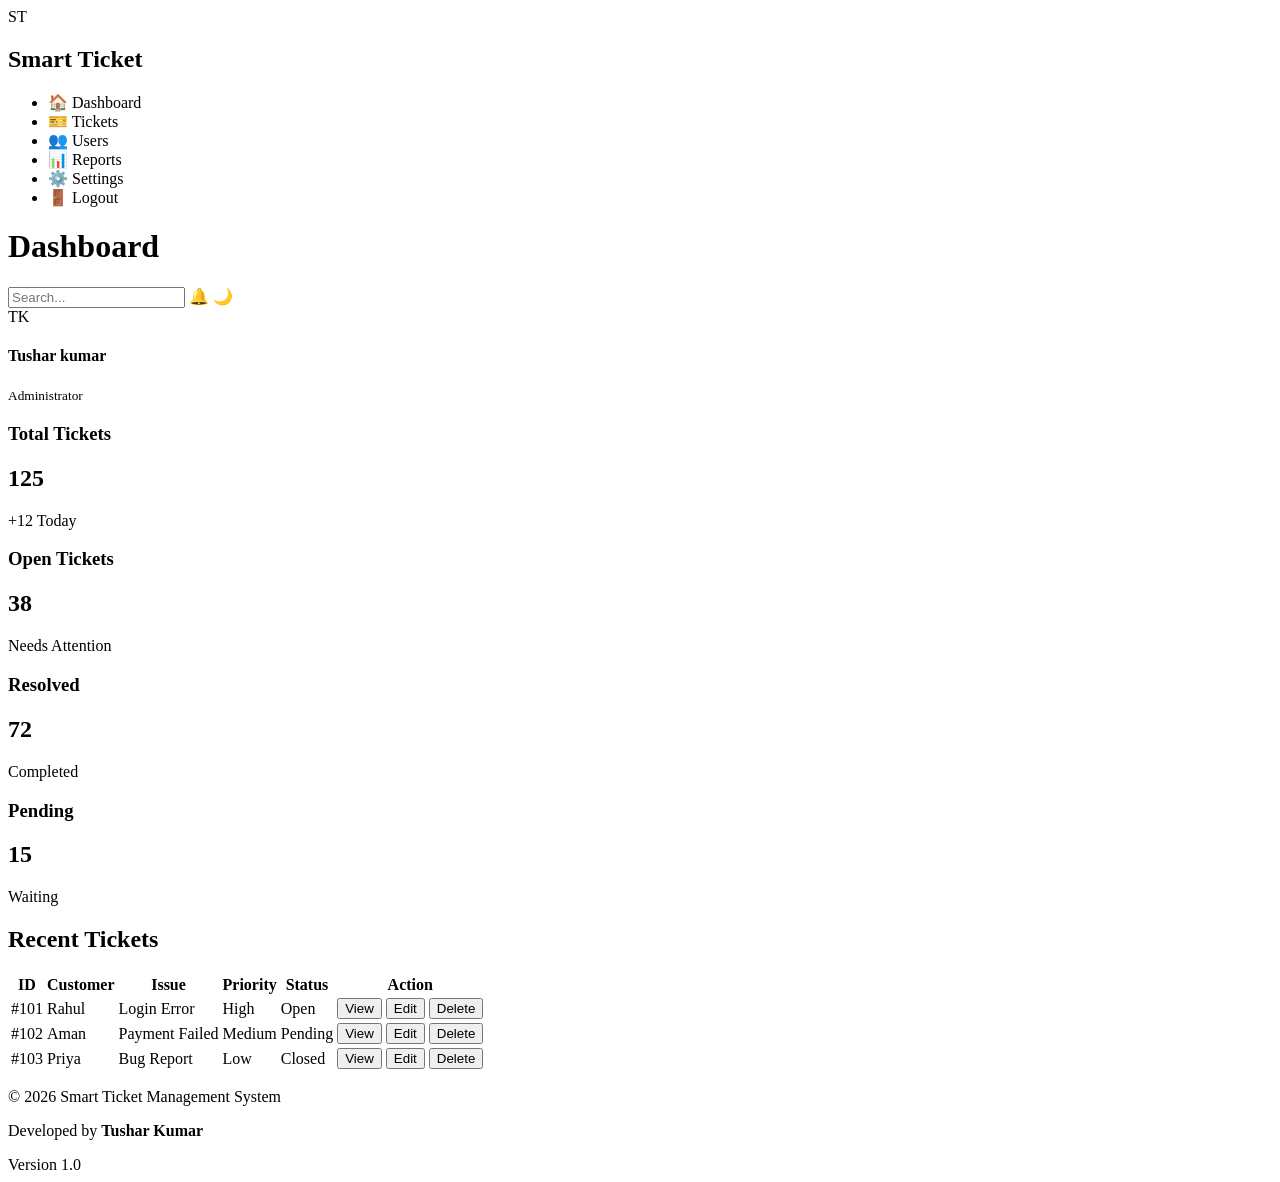
==== HTML/dashboard.html @ 87308820 "complete version 1 dashboard" ====
<!DOCTYPE html>
<html lang="en">
<head>
    <meta charset="UTF-8">
    <meta name="viewport" content="width=device-width, initial-scale=1.0">
    <title>Dashboard</title>
    <link rel="stylesheet" href="../css/dashboard.css">
</head>
<body>
    
     <div class="dashboard">

        
        <aside class="sidebar">


          <div class="logo">

           ST

          </div>

          <h2>Smart Ticket</h2>


          <ul class="menu">

           <li class="active">

            <span>🏠</span>
             
            Dashboard

           </li>

           <li>
            
            <span>🎫</span>

              Tickets
              
              
            </li>

           <li>
             <span>👥</span>

             Users

           </li>

           <li>

               <span>📊</span>

               Reports

            </li>

           <li>

             <span>⚙️</span>

              Settings

           </li>

           <li>

             <span>🚪</span> 

             Logout

           </li>


          </ul>

        </aside>


        <main class="main-content">

           
            <header class="topbar">

            <div class="page-title">

              <h1>

               Dashboard

              </h1>
            </div>

            <div class="topbar-right">

            <input 
                type="text" 
                placeholder="Search..."
                class="search-box"
                >
                 <span class="top-icon">🔔</span>

                 <span class="top-icon">🌙</span>

                 <div class="profile">

                   <div class="avatar">

                      TK

                   </div>

                   <div>

                    <h4>Tushar kumar</h4>

                    <small>Administrator</small>
                   </div>

                 </div>


            </div>

            </header>

            <section class="content">

               <div class="cards">

                <div class="card">

                <h3>Total Tickets</h3>
                 

                 <h1>125</h1>

                 <p>+12 Today</p>

                </div>

                <div class="card">

                   <h3>Open Tickets</h3>

                   <h1>38</h1>

                   <p>Needs Attention</p>

                </div>

                <div class="card">


                    <h3>Resolved</h3>

                    <h1>72</h1>

                    <p>Completed</p>

                </div>

                <div class="card">

                    <h3>Pending</h3>

                    <h1>15</h1>

                    <p>Waiting</p>


                </div>

               </div>

              <section class="ticket-section">

                 <div class="table-header">
                    <h2>Recent Tickets</h2>
                 </div>

                 <table class="ticket-table">

                    <thead>

                        <tr>

                            <th>ID</th>

                            <th>Customer</th>

                              <th>Issue</th>

                              <th>Priority</th>

                              <th>Status</th>

                              <th>Action</th>
                        </tr>
                    </thead>

                    <tbody>

                        <tr>

                          <td>#101</td>

                          <td>Rahul</td>

                          <td>Login Error</td>

                          <td><span class="priority high">High</span></td>

                          <td><span class="status open">Open</span></td>

                          <td>

                          <div class="action-buttons">

                           <button class="view-btn">

                              View

                           </button>

                           <button class="edit-btn">

                               Edit

                           </button>

                           <button class="delete-btn">

                                Delete

                            </button>

                          </div>

                        </td>

                      </tr>


                     <tr>

                         <td>#102</td>

                         <td>Aman</td>

                         <td>Payment Failed</td>

                         <td><span class="priority medium">Medium</span></td>

                        <td><span class="status pending">Pending</span></td>

                       <td>

                          <div class="action-buttons">

                           <button class="view-btn">

                              View

                           </button>

                           <button class="edit-btn">

                               Edit

                           </button>

                           <button class="delete-btn">

                                Delete

                            </button>

                          </div>

                        </td>

                     </tr>

                     <tr>
 
                        <td>#103</td>

                       <td>Priya</td>

                       <td>Bug Report</td>

                      <td><span class="priority low">Low</span></td>

                      <td><span class="status closed">Closed</span></td>

                     <td>

                       <div class="action-buttons">

                        <button class="view-btn">

                              View

                        </button>

                       <button class="edit-btn">

                             Edit

                       </button>

                      <button class="delete-btn">

                             Delete

                      </button>

                      </div>

                     </td>
                     </tr>


                    </tbody>
                 </table>

              </section>

             
            </section>


        </main>


     </div>

      <footer class="footer">

                  <p>

                    © 2026 Smart Ticket Management System

                  </p>

                  <p>

                    Developed by <strong>Tushar Kumar</strong>

                  </p>

                  <span>

                     Version 1.0

                   </span>

                </footer>


    <script src="../js/dashboard.js"></script>
</body>
</html>
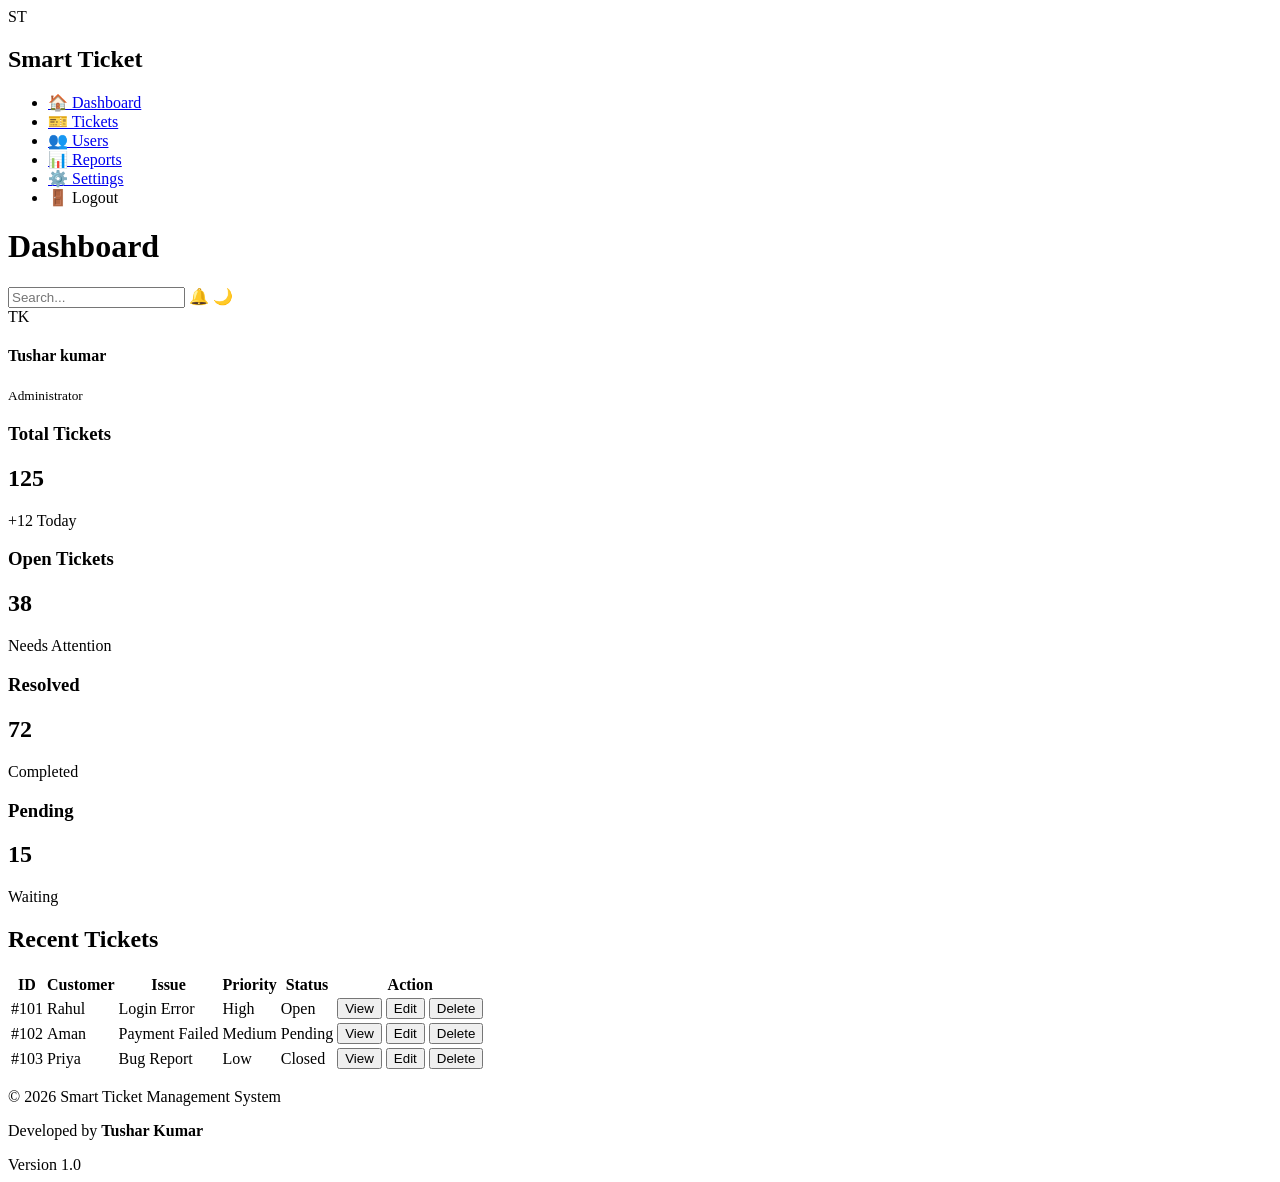
==== commit 638b1a35: "complete html and css of ticket" ====
--- a/HTML/dashboard.html
+++ b/HTML/dashboard.html
@@ -5,6 +5,7 @@
     <meta name="viewport" content="width=device-width, initial-scale=1.0">
     <title>Dashboard</title>
     <link rel="stylesheet" href="../css/dashboard.css">
+    <link rel="stylesheet" href="../css/common.css">
 </head>
 <body>
     
@@ -27,49 +28,71 @@
 
            <li class="active">
 
-            <span>🏠</span>
+            <a href="dashboard.html">
+
+            <span>🏠</span> 
+
+            Dashboard
+
+           </a>
              
-            Dashboard
-
+          
            </li>
 
            <li>
             
-            <span>🎫</span>
-
-              Tickets
+               <a href="tickets.html">
+
+                <span>🎫</span> Tickets
+ 
+               </a>
+
               
               
             </li>
 
            <li>
-             <span>👥</span>
-
-             Users
+             <a href="users.html">
+              <span>👥</span>
+
+                Users
+
+              </a>
 
            </li>
 
            <li>
 
-               <span>📊</span>
+            <a href="reports.html">
+           
+              <span>📊</span>
 
                Reports
 
+            </a>
+
+               
+
             </li>
 
            <li>
 
-             <span>⚙️</span>
+             <a href="setting.html">
+
+              <span>⚙️</span>
 
               Settings
 
+             </a>
            </li>
 
            <li>
 
-             <span>🚪</span> 
+              <span>🚪</span> 
 
              Logout
+
+          
 
            </li>
 
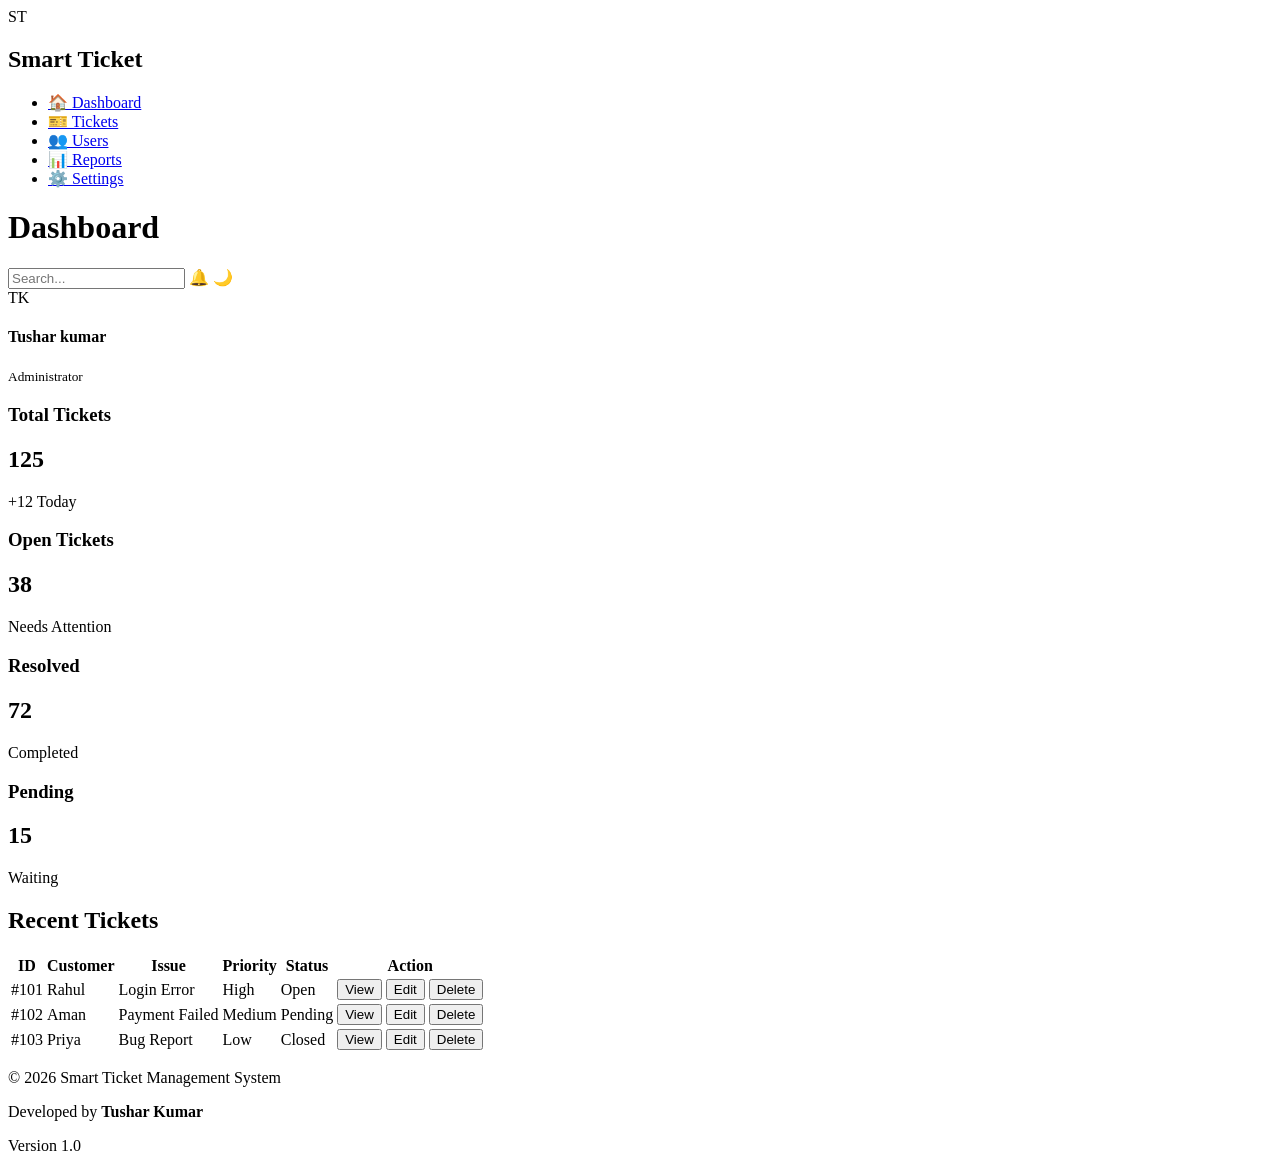
==== commit 4f28e14a: "complete html and css of all sidebar" ====
--- a/HTML/dashboard.html
+++ b/HTML/dashboard.html
@@ -86,17 +86,6 @@
              </a>
            </li>
 
-           <li>
-
-              <span>🚪</span> 
-
-             Logout
-
-          
-
-           </li>
-
-
           </ul>
 
         </aside>
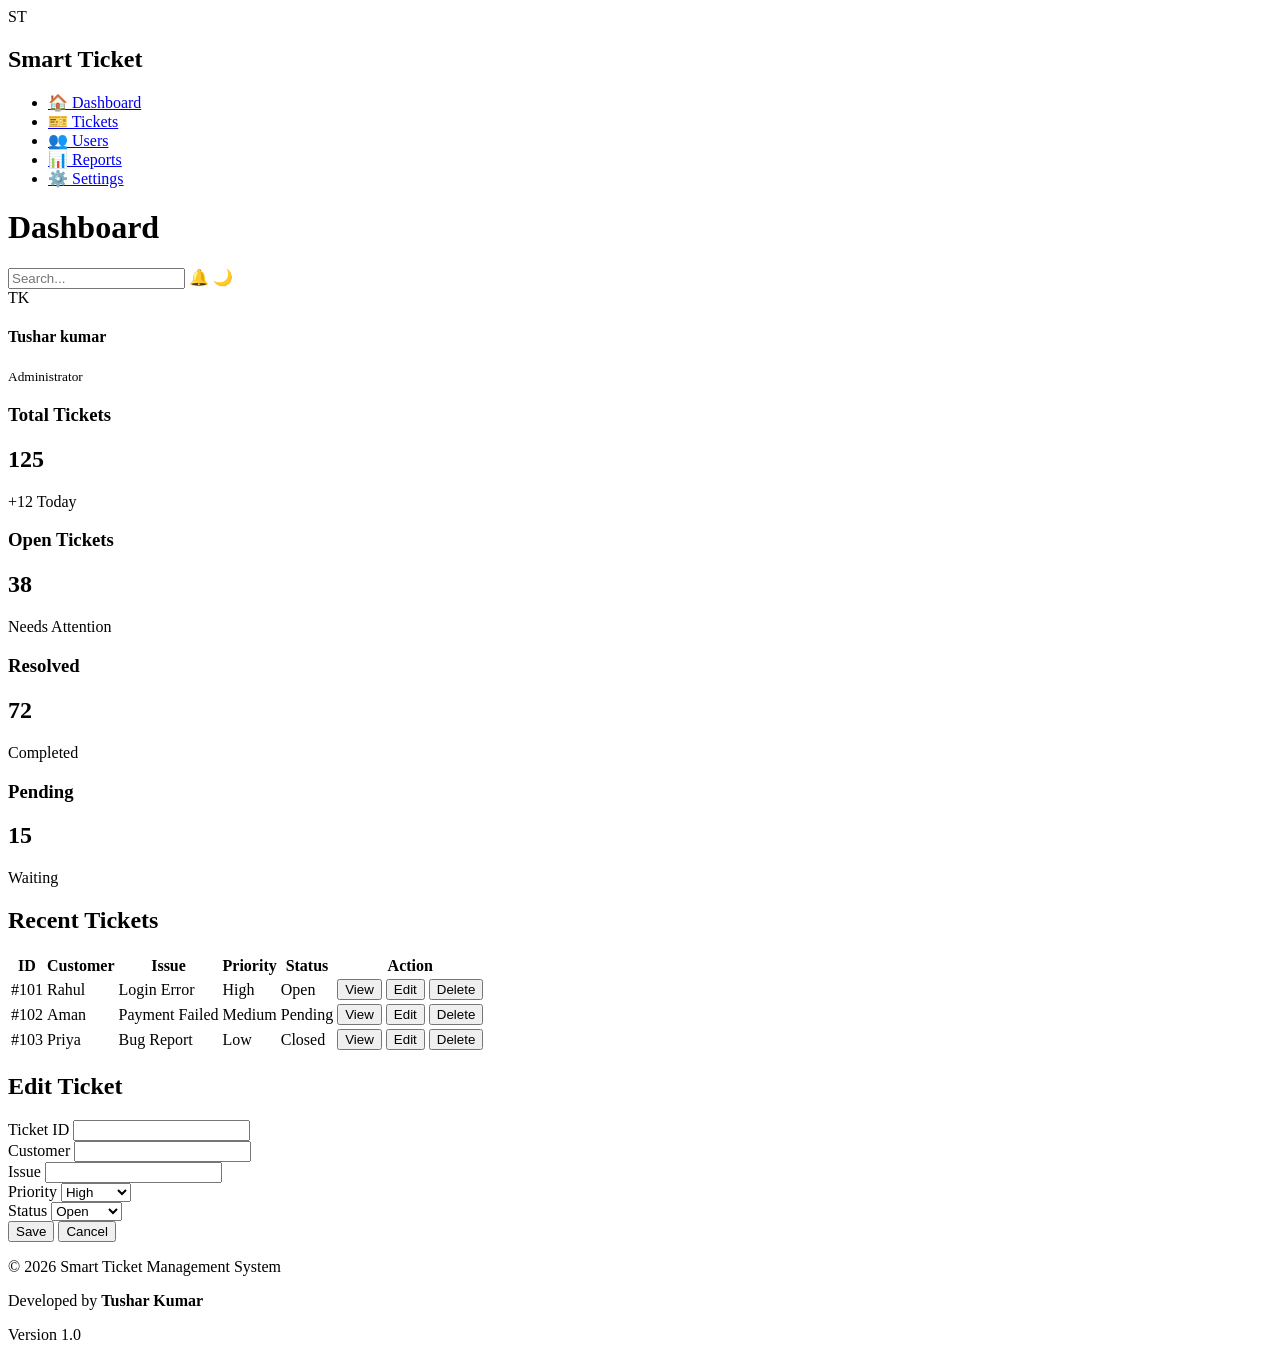
==== commit 5b974899: "javascript day 5" ====
--- a/HTML/dashboard.html
+++ b/HTML/dashboard.html
@@ -7,7 +7,7 @@
     <link rel="stylesheet" href="../css/dashboard.css">
     <link rel="stylesheet" href="../css/common.css">
 </head>
-<body>
+<body class="protected-page">
     
      <div class="dashboard">
 
@@ -350,6 +350,112 @@
 
      </div>
 
+
+     
+    <div id="editModal" class="edit-modal">
+
+    <div class="edit-modal-content">
+
+        <h2>Edit Ticket</h2>
+
+         <div class="input-group">
+
+            <label for="editTicketId">
+                Ticket ID
+            </label>
+
+            <input
+                type="text"
+                id="editTicketId"
+                readonly
+            >
+
+         </div>
+
+        <div class="input-group">
+
+            <label for="editCustomer">
+                Customer
+            </label>
+
+            <input
+                type="text"
+                id="editCustomer"
+            >
+
+        </div>
+
+        <div class="input-group">
+
+            <label for="editIssue">
+                Issue
+            </label>
+
+            <input
+                type="text"
+                id="editIssue"
+            >
+
+        </div>
+
+        <div class="input-group">
+
+            <label for="editPriority">
+                Priority
+            </label>
+
+            <select id="editPriority">
+
+                <option value="High">High</option>
+
+                <option value="Medium">Medium</option>
+
+                <option value="Low">Low</option>
+
+            </select>
+
+        </div>
+
+        <div class="input-group">
+
+            <label for="editStatus">
+                Status
+            </label>
+
+            <select id="editStatus">
+
+                <option value="Open">Open</option>
+
+                <option value="Pending">Pending</option>
+
+                <option value="Closed">Closed</option>
+
+            </select>
+
+        </div>
+
+        <div class="modal-buttons">
+
+            <button
+                id="saveEditBtn"
+                class="save-edit-btn">
+                Save
+            </button>
+
+            <button
+                id="cancelEditBtn"
+                class="cancel-edit-btn">
+                Cancel
+            </button>
+
+        </div>
+
+    </div>
+
+</div>
+
+
+
       <footer class="footer">
 
                   <p>
@@ -372,7 +478,7 @@
 
                 </footer>
 
-
+    <script src="../js/common.js"></script>
     <script src="../js/dashboard.js"></script>
 </body>
 </html>
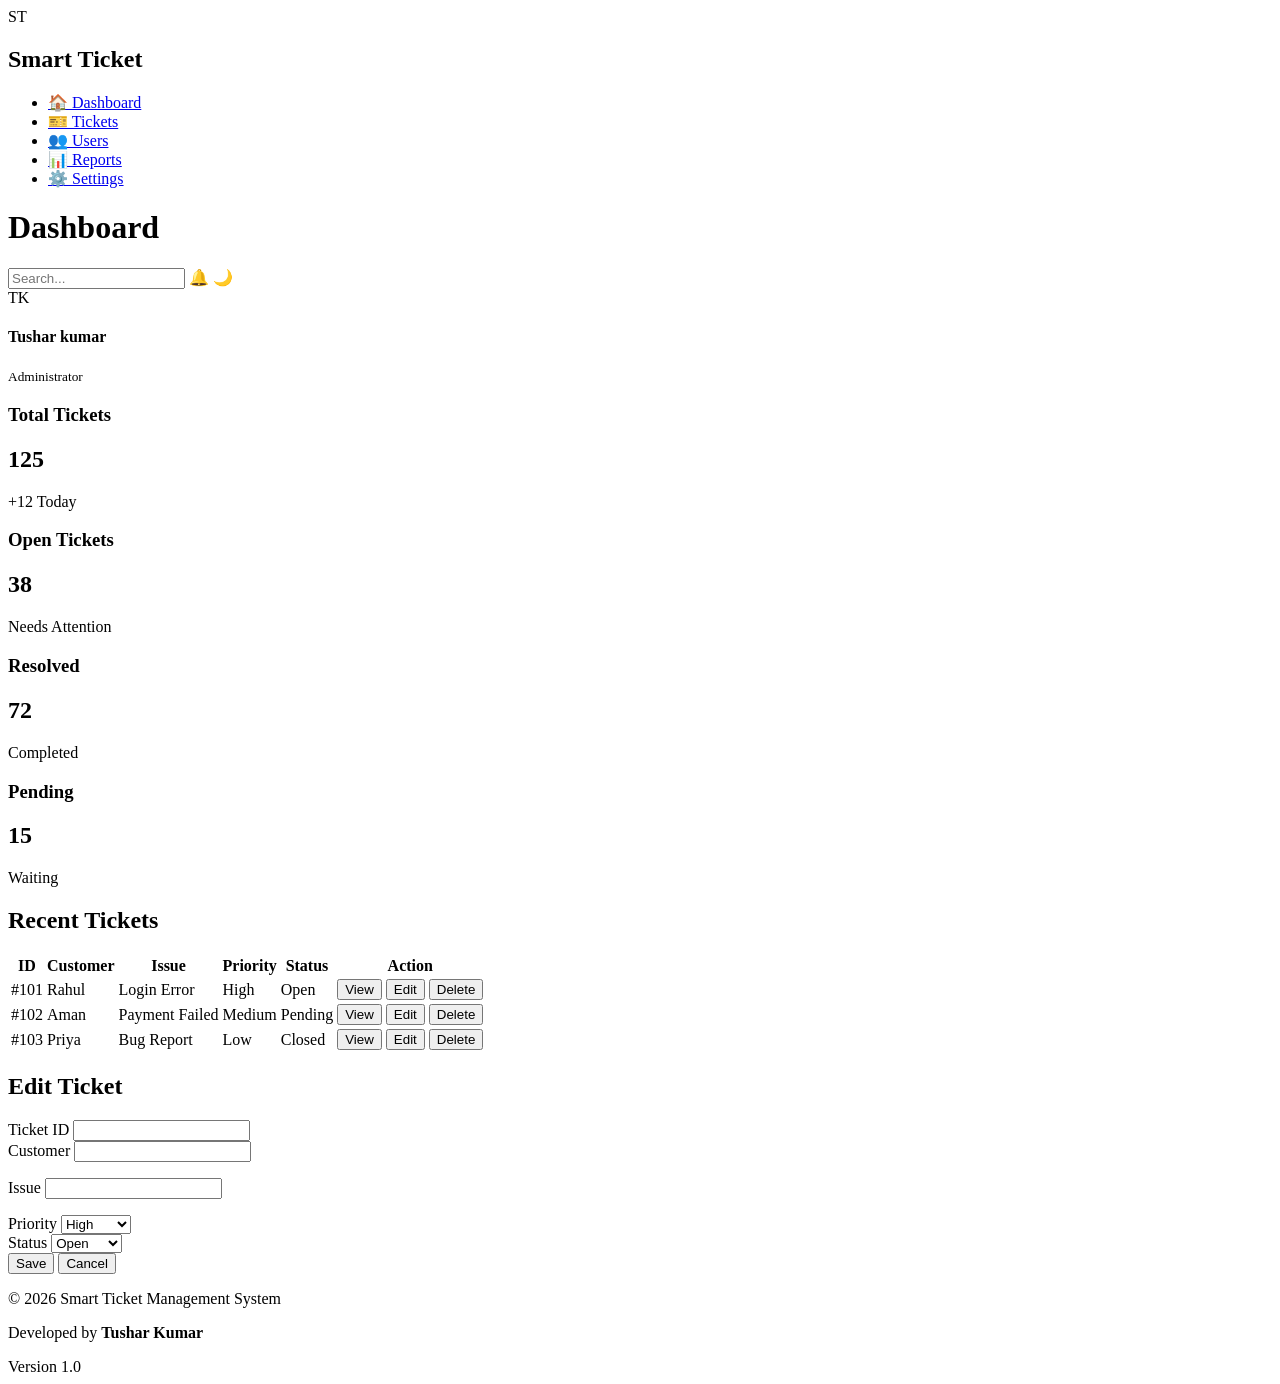
==== commit f1d8e088: "javascript day 6" ====
--- a/HTML/dashboard.html
+++ b/HTML/dashboard.html
@@ -382,8 +382,12 @@
                 type="text"
                 id="editCustomer"
             >
+        
+            <p id="customerError"></p>
 
         </div>
+
+        
 
         <div class="input-group">
 
@@ -395,6 +399,8 @@
                 type="text"
                 id="editIssue"
             >
+
+            <p id="issueError"></p>
 
         </div>
 
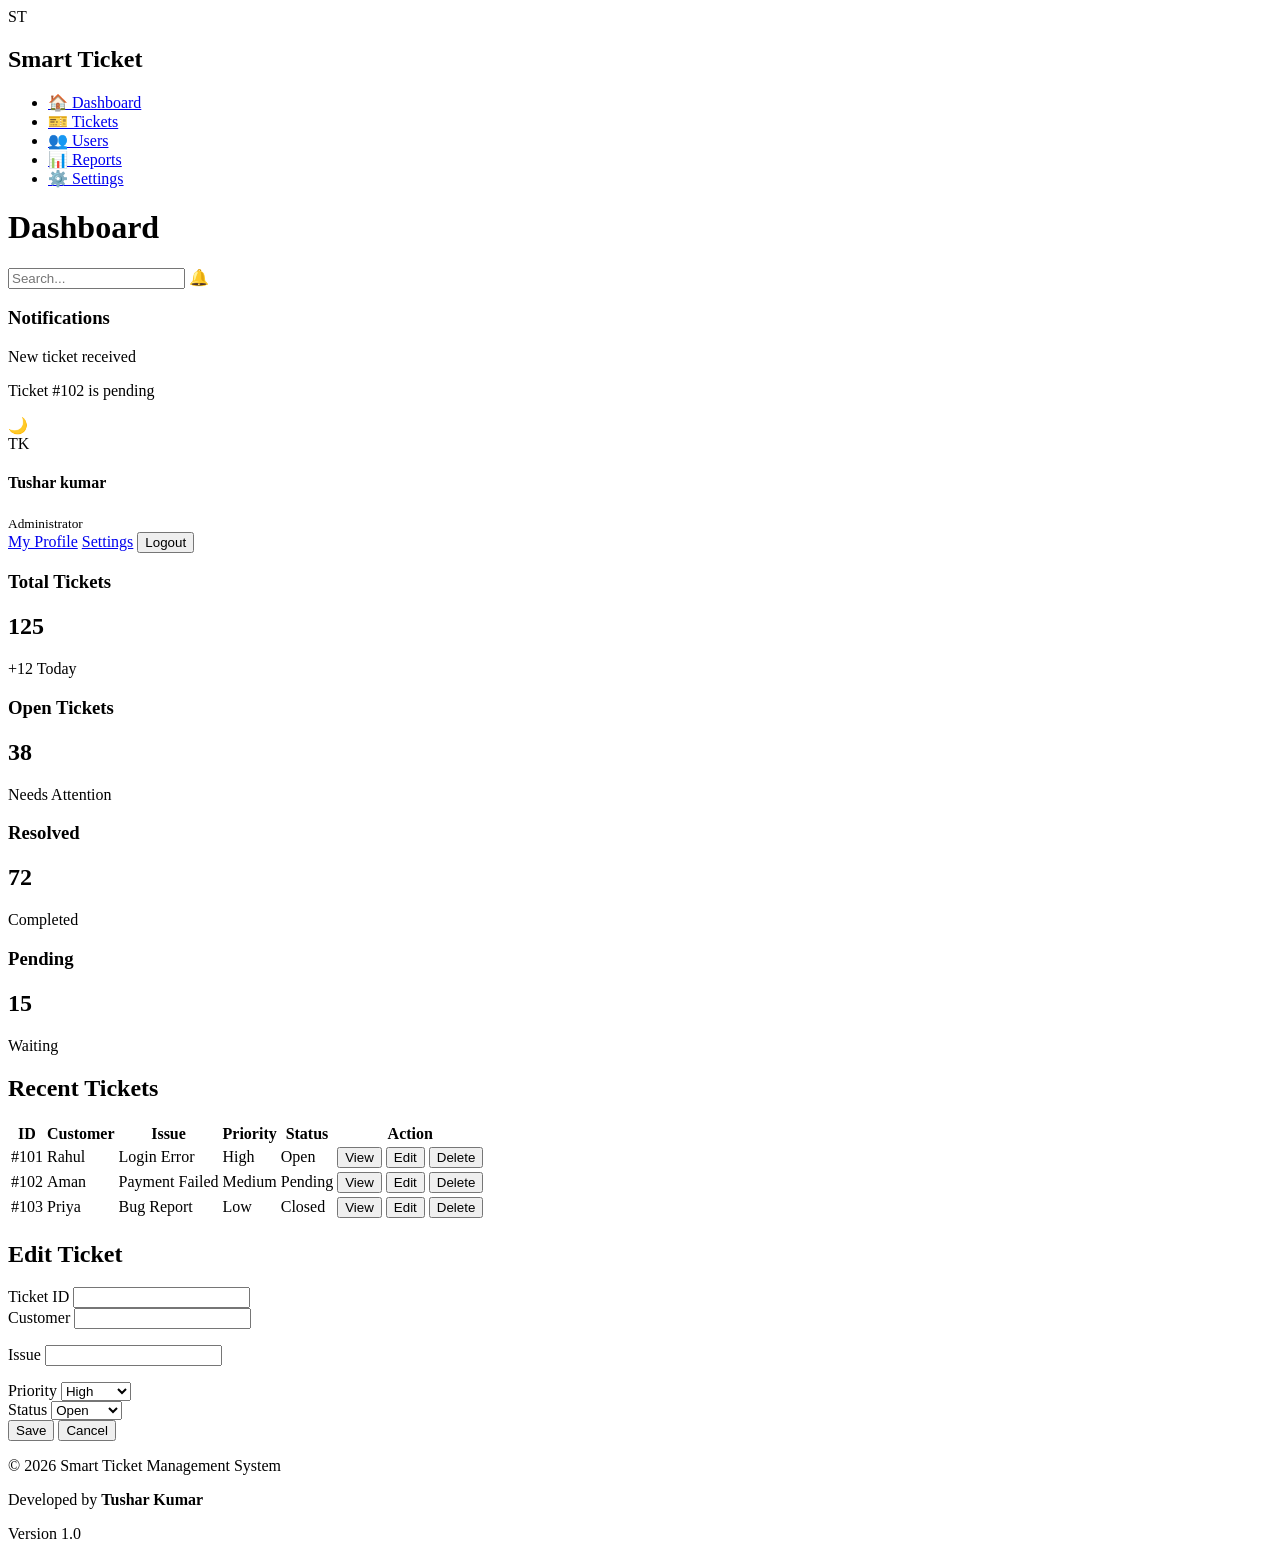
==== commit e54285d5: "javascript day 7" ====
--- a/HTML/dashboard.html
+++ b/HTML/dashboard.html
@@ -4,8 +4,9 @@
     <meta charset="UTF-8">
     <meta name="viewport" content="width=device-width, initial-scale=1.0">
     <title>Dashboard</title>
+    <link rel="stylesheet" href="../css/common.css">
     <link rel="stylesheet" href="../css/dashboard.css">
-    <link rel="stylesheet" href="../css/common.css">
+    
 </head>
 <body class="protected-page">
     
@@ -112,11 +113,22 @@
                 placeholder="Search..."
                 class="search-box"
                 >
-                 <span class="top-icon">🔔</span>
-
-                 <span class="top-icon">🌙</span>
-
-                 <div class="profile">
+                 <span class="top-icon" id="notificationBtn">🔔</span>
+ 
+                 <div class="notification-panel"
+                  id="notificationPanel">
+
+                    <h3>Notifications</h3>
+
+                    <p>New ticket received</p>
+
+                    <p>Ticket #102 is pending</p>
+
+                </div>
+
+                 <span class="top-icon" id="themeBtn">🌙</span>
+
+                 <div class="profile" id="profileBtn">
 
                    <div class="avatar">
 
@@ -131,6 +143,18 @@
                     <small>Administrator</small>
                    </div>
 
+                     <div class="profile-menu" id="profileMenu">
+
+                        <a href="#">My Profile</a>
+
+                        <a href="setting.html">Settings</a>
+
+                        <button id="logoutBtn">
+                            Logout
+                        </button>
+
+                    </div>
+
                  </div>
 
 
@@ -147,7 +171,7 @@
                 <h3>Total Tickets</h3>
                  
 
-                 <h1>125</h1>
+                 <h1 id="totalTickets">125</h1>
 
                  <p>+12 Today</p>
 
@@ -157,7 +181,7 @@
 
                    <h3>Open Tickets</h3>
 
-                   <h1>38</h1>
+                   <h1 id="openTicket">38</h1>
 
                    <p>Needs Attention</p>
 
@@ -168,7 +192,7 @@
 
                     <h3>Resolved</h3>
 
-                    <h1>72</h1>
+                    <h1 id="resolvedTickets">72</h1>
 
                     <p>Completed</p>
 
@@ -178,7 +202,7 @@
 
                     <h3>Pending</h3>
 
-                    <h1>15</h1>
+                    <h1 id="pendingTickets">15</h1>
 
                     <p>Waiting</p>
 
